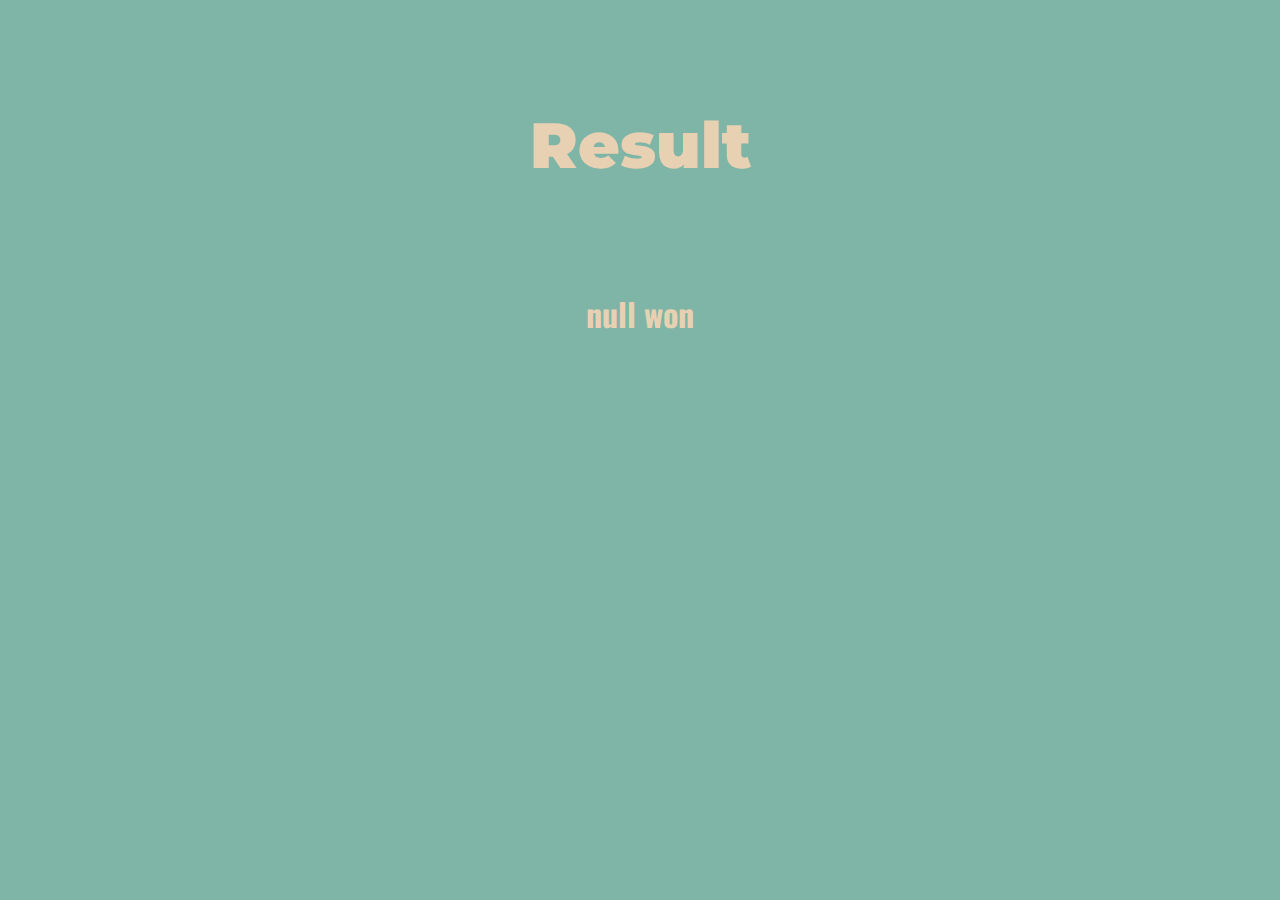
==== result.html @ 933fb9a1 "added initial files for game" ====
<!DOCTYPE html>
<html lang="en" dir="ltr">
  <head>
    <meta charset="utf-8">
    <title>stone paper scissor</title>

        <link href="https://cdn.jsdelivr.net/npm/bootstrap@5.1.3/dist/css/bootstrap.min.css" rel="stylesheet" integrity="sha384-1BmE4kWBq78iYhFldvKuhfTAU6auU8tT94WrHftjDbrCEXSU1oBoqyl2QvZ6jIW3" crossorigin="anonymous">
        <style>
          @import url('https://fonts.googleapis.com/css2?family=Cutive+Mono&family=Meera+Inimai&family=Monsieur+La+Doulaise&family=MonteCarlo&family=Montserrat:ital,wght@0,100;0,600;0,700;0,900;1,100&family=Nova+Mono&family=Oswald:wght@200;300&family=Oxygen:wght@300&family=Quintessential&family=Raleway:wght@100&family=Sacramento&family=Smooch&family=Ubuntu:ital,wght@0,300;0,500;0,700;1,400&display=swap');
        </style>
  <link rel="stylesheet" href="css/styles.css">
  </head>
  <body style="background-color:#7EB5A6; color:#E8D0B3;">
    <div>
      <h1 class="resulthead" >Result</h1>
    </div>
<h1 class="resultplayer">Player won</h1>

<script>
  var r1=localStorage.getItem('r1');
  var r2=localStorage.getItem('r2');
  var x=localStorage.getItem('p1');
    var y=localStorage.getItem('p2');
  var resultplayer=document.querySelector('.resultplayer');
  if(r1>r2){
    resultplayer.innerHTML=x+" won";
  }
else{
  resultplayer.innerHTML=y+" won";
}
</script>
  </body>
</html>
---- css/styles.css ----
body{
  background-color:#EFEFEF;
}
img{
  width:50%;
  padding-top:3%;
  padding-bottom: 3%;
}
p{
  font-size: 2rem;
}
h1{
  font-family: 'Cutive Mono', monospace;
}
h2{
  font-family: 'Nova Mono', monospace;
}
input[type=text]{
  margin-bottom: 3%;
  margin-top:3%;
}
button{
  margin-left: 3%;
}
.masthead{
  font-family: 'Oxygen', sans-serif;
  text-align: center;
  font-weight: 600;
  font-size: 4rem;
  padding-top: 3%;
}
li{
  padding-top: 3%;
}
.container{
  text-align: center;
}
.anim{
  animation:shake 0.5s infinite;

}
.formelements{
  padding:10% 15%;
  text-align: center;
}
.formmast{
  color:#F5EEDC;
}
.formruleshead{
  font-family: 'Montserrat', sans-serif;
  font-weight: bolder;
}
.gamerules{
  font-size: 125%;
}
.rul{
  padding-top: 10%;

  font-family: 'Montserrat', sans-serif;
  font-weight: 600;
}
.resulthead{
text-align: center;
padding-top: 5%;
padding-bottom: 5%;
font-family: 'Montserrat', sans-serif;
font-weight: 900;
font-size: 4rem;
}
.resultplayer{
  text-align: center;
  font-size: 2rem;
  font-family:  'Oswald', sans-serif;
  font-weight: 900;

}

@keyframes shake{
  0%{
    transform: rotate(6deg);
  }
  50%{
    transform: rotate(-6deg);
  }
  100%{
    transform:rotate(6deg);
  }
}
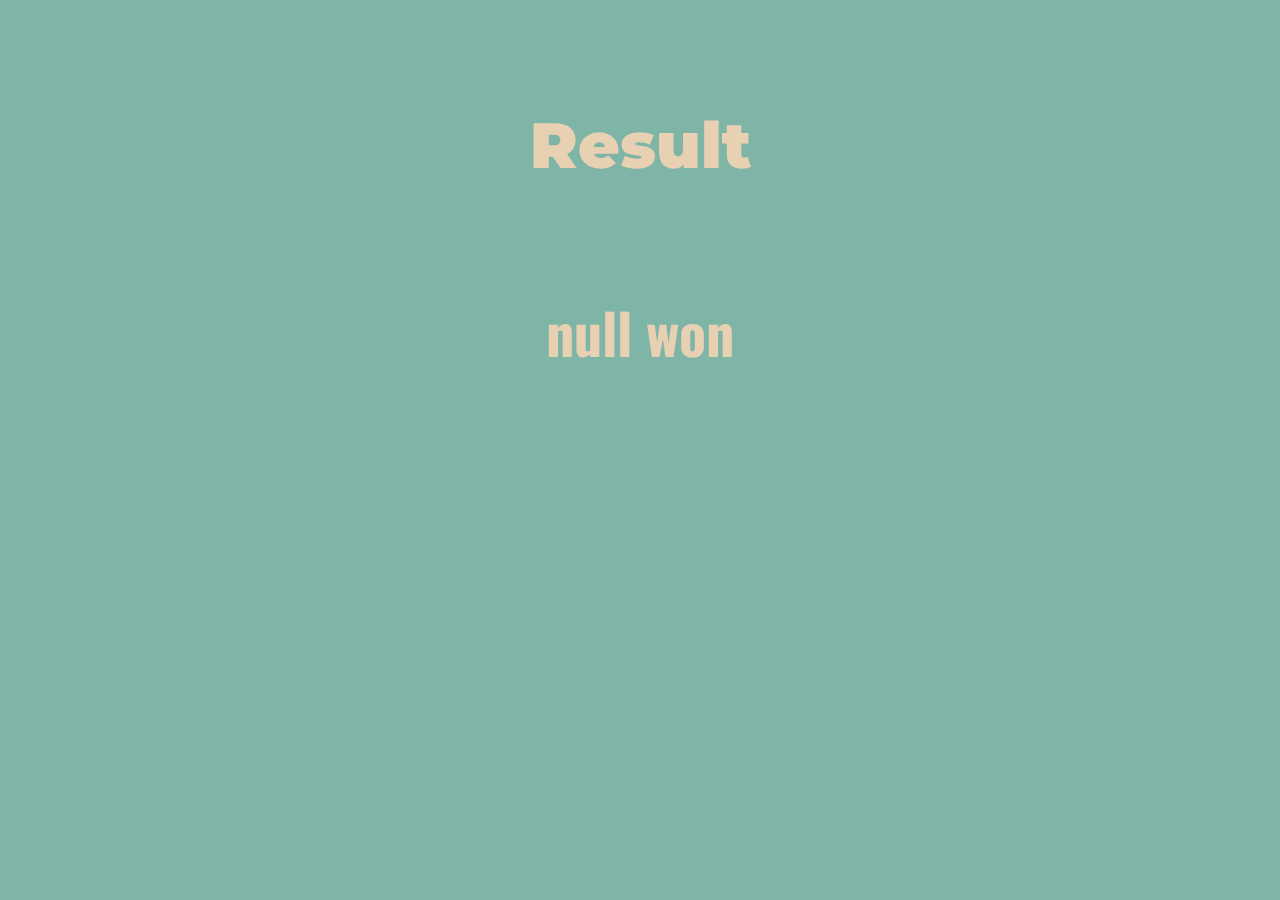
==== commit 4c0bccf6: "added meta to result page" ====
--- a/result.html
+++ b/result.html
@@ -2,6 +2,7 @@
 <html lang="en" dir="ltr">
   <head>
     <meta charset="utf-8">
+      <meta name="viewport" content="width=device-width , initial-scale=1.0" />
     <title>stone paper scissor</title>
 
         <link href="https://cdn.jsdelivr.net/npm/bootstrap@5.1.3/dist/css/bootstrap.min.css" rel="stylesheet" integrity="sha384-1BmE4kWBq78iYhFldvKuhfTAU6auU8tT94WrHftjDbrCEXSU1oBoqyl2QvZ6jIW3" crossorigin="anonymous">
--- a/css/styles.css
+++ b/css/styles.css
@@ -86,3 +86,27 @@
     transform:rotate(6deg);
   }
 }
+@media only screen and (max-width:576px){
+  img{
+    width:90%;
+  }
+  .mast{
+    font-size: 4rem;
+  }
+  .fun{
+    font-size:1.5rem;
+  }
+    .masthead{
+    font-size: 4rem;
+  }
+}
+.rul{
+  text-align: center;
+}
+.resulthead{
+  font-size: 4rem;
+}
+.resultplayer{
+  font-size: 3.5rem;
+}
+}
